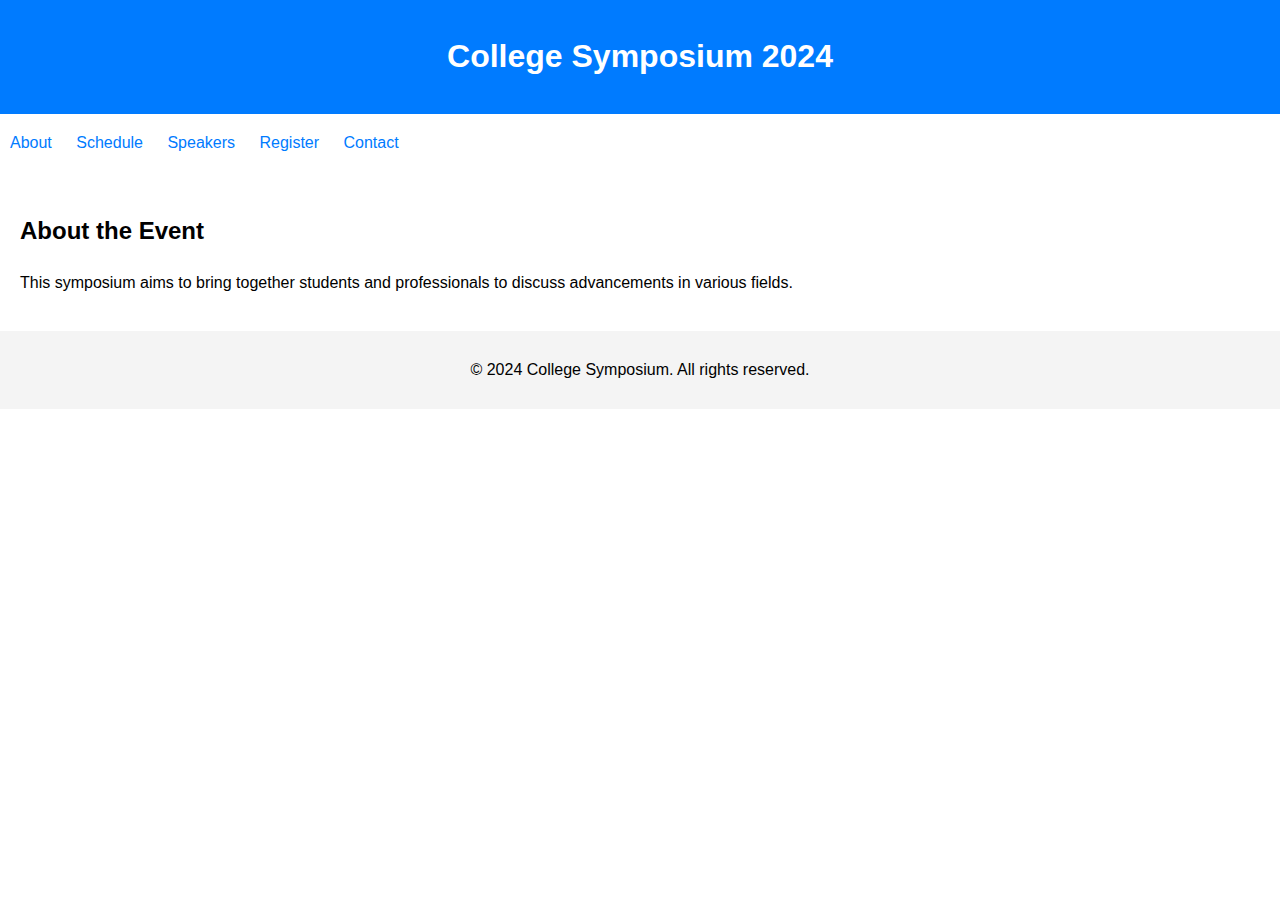
==== about.html @ 4edf69ec "Create about.html" ====
<!DOCTYPE html>
<html lang="en">
<head>
    <meta charset="UTF-8">
    <meta name="viewport" content="width=device-width, initial-scale=1.0">
    <title>About | College Symposium 2024</title>
    <link rel="stylesheet" href="styles.css">
</head>
<body>
    <header>
        <h1>College Symposium 2024</h1>
    </header>
    <nav>
        <ul>
            <li><a href="about.html">About</a></li>
            <li><a href="schedule.html">Schedule</a></li>
            <li><a href="speakers.html">Speakers</a></li>
            <li><a href="register.html">Register</a></li>
            <li><a href="contact.html">Contact</a></li>
        </ul>
    </nav>
    <main>
        <h2>About the Event</h2>
        <p>This symposium aims to bring together students and professionals to discuss advancements in various fields.</p>
    </main>
    <footer>
        <p>&copy; 2024 College Symposium. All rights reserved.</p>
    </footer>
</body>
</html>
---- styles.css ----
body {
    font-family: Arial, sans-serif;
    line-height: 1.6;
    margin: 0;
    padding: 0;
}

header {
    background: #007BFF;
    color: white;
    padding: 10px 0;
    text-align: center;
}

nav ul {
    list-style: none;
    padding: 0;
}

nav ul li {
    display: inline;
    margin: 0 10px;
}

nav a {
    color: #007BFF;
    text-decoration: none;
}

main {
    padding: 20px;
}

section {
    margin-bottom: 20px;
}

footer {
    text-align: center;
    padding: 10px 0;
    background: #f4f4f4;
}
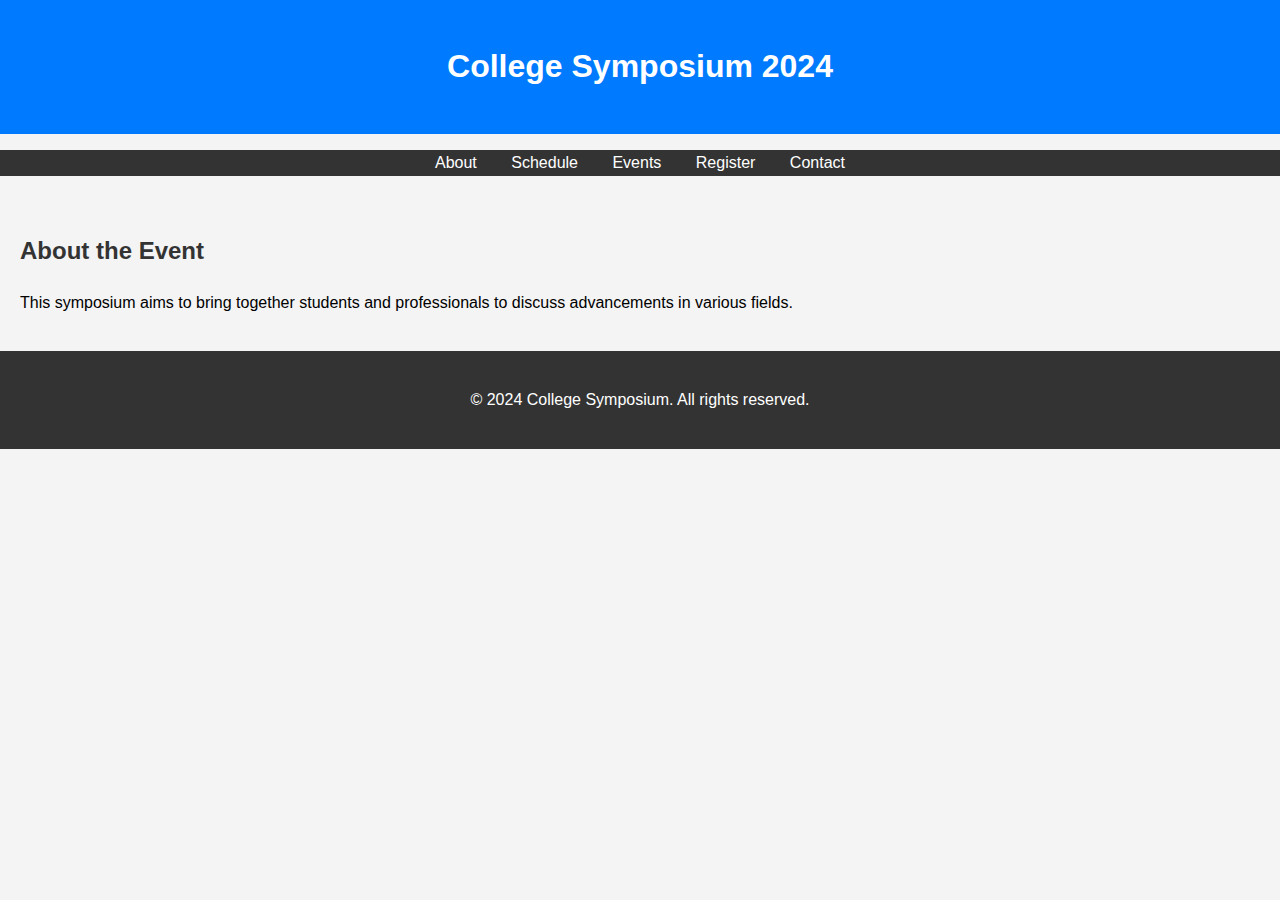
==== commit 8e9a9a38: "Update about.html" ====
--- a/about.html
+++ b/about.html
@@ -14,7 +14,7 @@
         <ul>
             <li><a href="about.html">About</a></li>
             <li><a href="schedule.html">Schedule</a></li>
-            <li><a href="speakers.html">Speakers</a></li>
+            <li><a href="events.html">Events</a></li>
             <li><a href="register.html">Register</a></li>
             <li><a href="contact.html">Contact</a></li>
         </ul>
--- a/styles.css
+++ b/styles.css
@@ -3,27 +3,33 @@
     line-height: 1.6;
     margin: 0;
     padding: 0;
+    background-color: #f4f4f4;
 }
 
 header {
     background: #007BFF;
     color: white;
-    padding: 10px 0;
+    padding: 20px 0;
     text-align: center;
+}
+
+nav {
+    background: #333;
 }
 
 nav ul {
     list-style: none;
     padding: 0;
+    text-align: center;
 }
 
 nav ul li {
     display: inline;
-    margin: 0 10px;
+    margin: 0 15px;
 }
 
 nav a {
-    color: #007BFF;
+    color: white;
     text-decoration: none;
 }
 
@@ -32,11 +38,51 @@
 }
 
 section {
-    margin-bottom: 20px;
+    background: white;
+    margin: 20px 0;
+    padding: 20px;
+    border-radius: 8px;
+    box-shadow: 0 2px 5px rgba(0, 0, 0, 0.1);
+}
+
+h2 {
+    color: #333;
+}
+
+form {
+    display: flex;
+    flex-direction: column;
+    max-width: 400px;
+    margin: 20px auto;
+}
+
+label {
+    margin-bottom: 5px;
+}
+
+input {
+    margin-bottom: 10px;
+    padding: 10px;
+    border: 1px solid #ccc;
+    border-radius: 4px;
+}
+
+button {
+    padding: 10px;
+    background: #007BFF;
+    color: white;
+    border: none;
+    border-radius: 4px;
+    cursor: pointer;
+}
+
+button:hover {
+    background: #0056b3;
 }
 
 footer {
     text-align: center;
-    padding: 10px 0;
-    background: #f4f4f4;
+    padding: 20px 0;
+    background: #333;
+    color: white;
 }
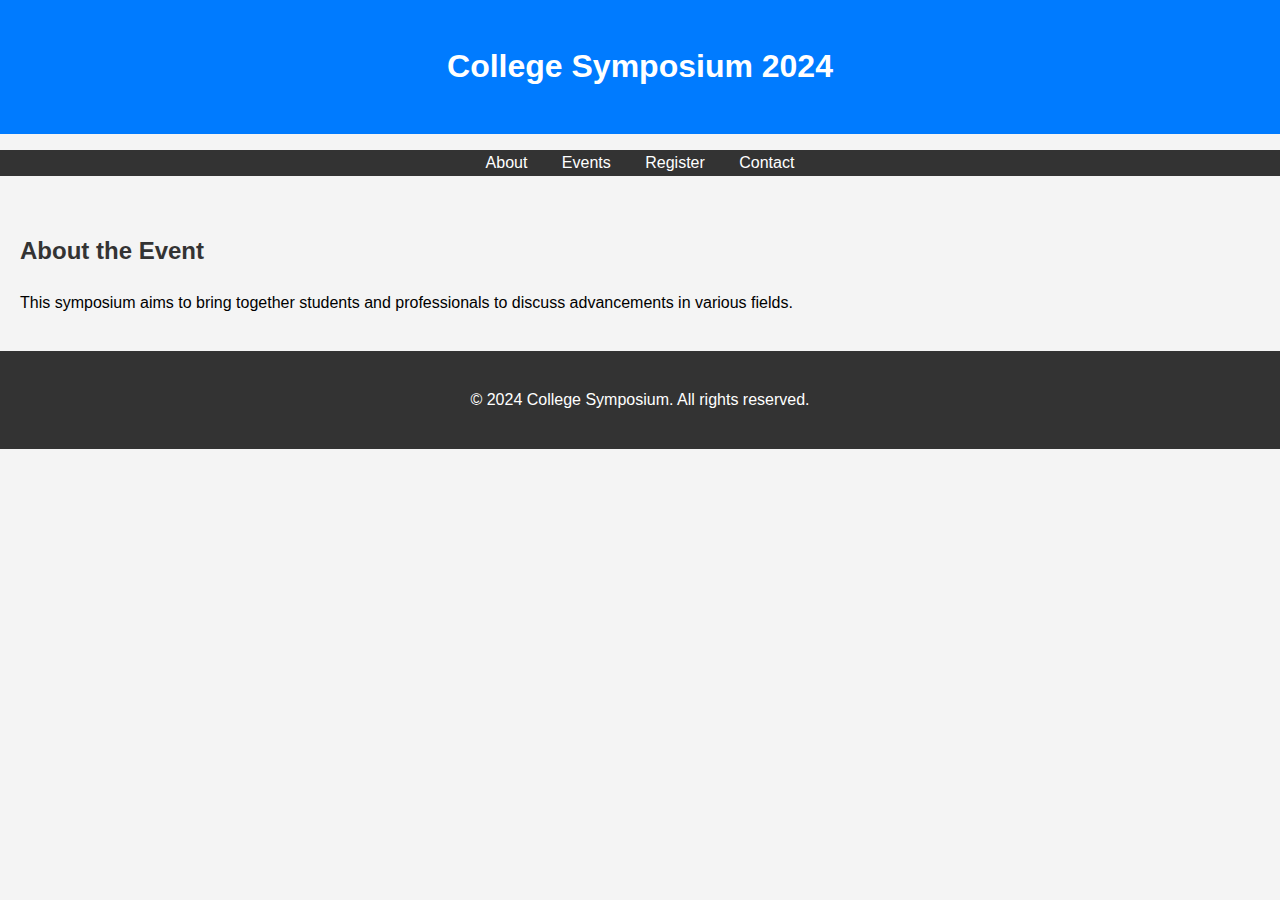
==== commit a71f6649: "Update about.html" ====
--- a/about.html
+++ b/about.html
@@ -13,7 +13,6 @@
     <nav>
         <ul>
             <li><a href="about.html">About</a></li>
-            <li><a href="schedule.html">Schedule</a></li>
             <li><a href="events.html">Events</a></li>
             <li><a href="register.html">Register</a></li>
             <li><a href="contact.html">Contact</a></li>
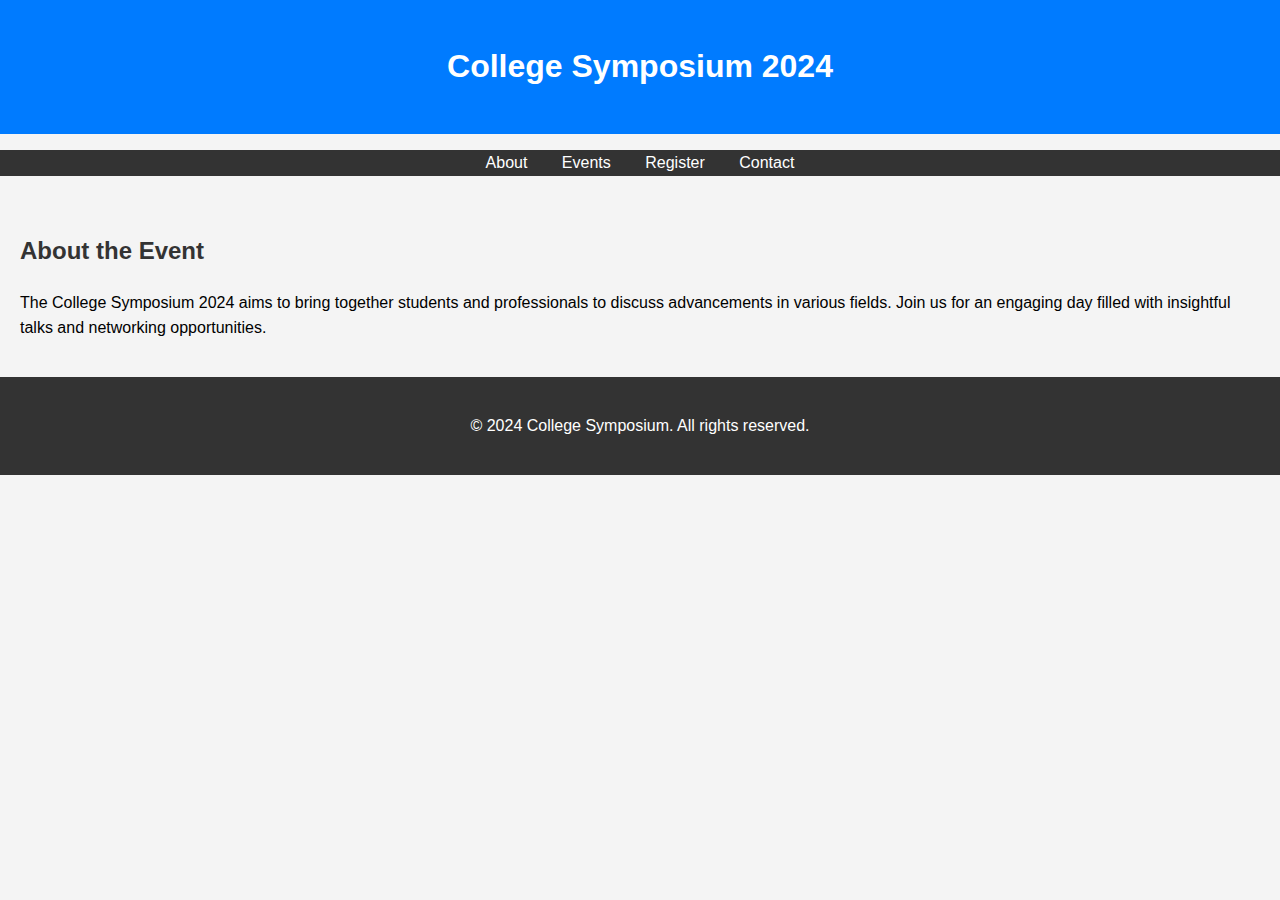
==== commit 2696e49a: "Update about.html" ====
--- a/about.html
+++ b/about.html
@@ -20,7 +20,7 @@
     </nav>
     <main>
         <h2>About the Event</h2>
-        <p>This symposium aims to bring together students and professionals to discuss advancements in various fields.</p>
+        <p>The College Symposium 2024 aims to bring together students and professionals to discuss advancements in various fields. Join us for an engaging day filled with insightful talks and networking opportunities.</p>
     </main>
     <footer>
         <p>&copy; 2024 College Symposium. All rights reserved.</p>
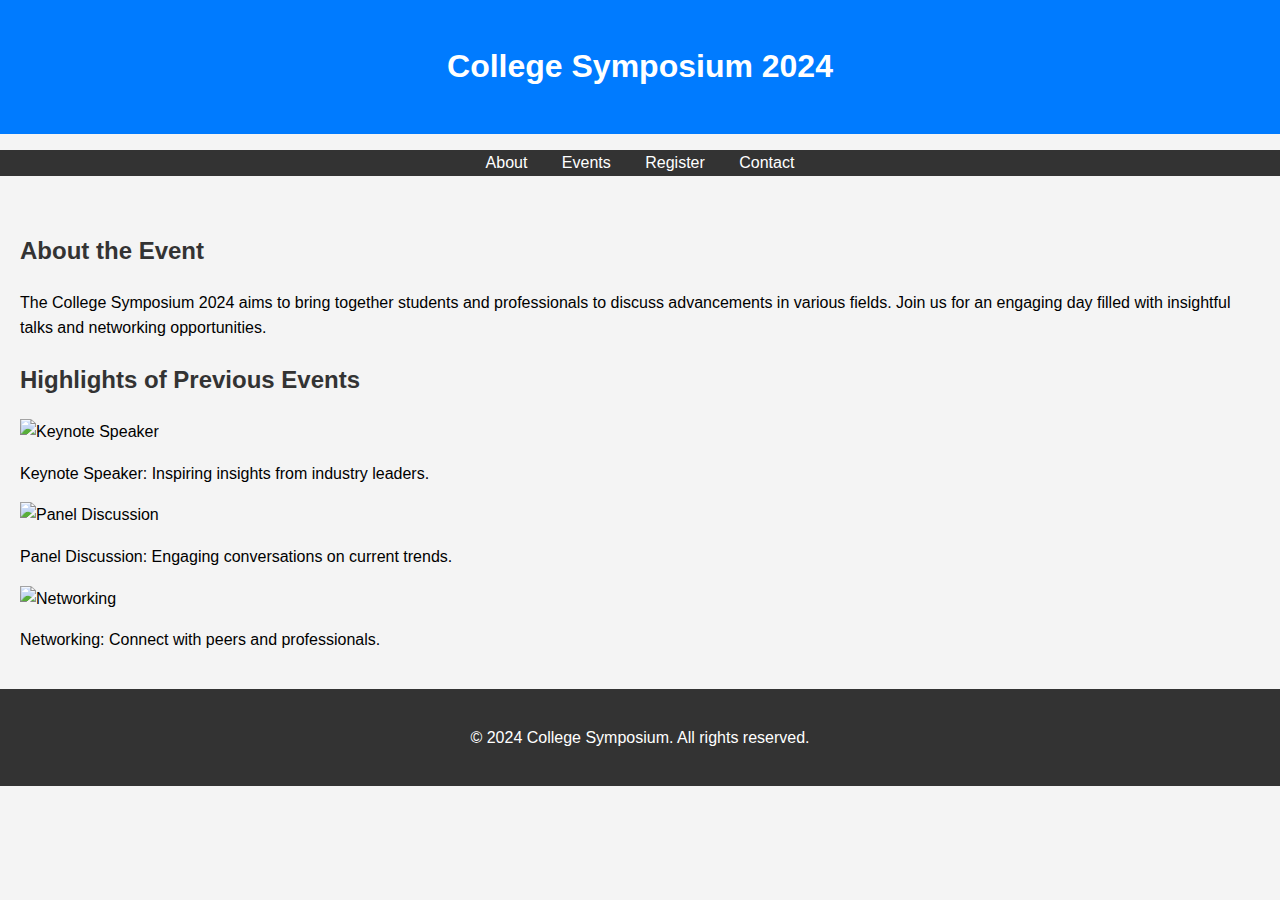
==== commit 3c355371: "Update about.html" ====
--- a/about.html
+++ b/about.html
@@ -19,8 +19,28 @@
         </ul>
     </nav>
     <main>
-        <h2>About the Event</h2>
-        <p>The College Symposium 2024 aims to bring together students and professionals to discuss advancements in various fields. Join us for an engaging day filled with insightful talks and networking opportunities.</p>
+        <section class="about">
+            <h2>About the Event</h2>
+            <p>The College Symposium 2024 aims to bring together students and professionals to discuss advancements in various fields. Join us for an engaging day filled with insightful talks and networking opportunities.</p>
+        </section>
+        
+        <section class="images">
+            <h2>Highlights of Previous Events</h2>
+            <div class="image-gallery">
+                <div class="image-container">
+                    <img src="image1.jpg" alt="Keynote Speaker" />
+                    <p>Keynote Speaker: Inspiring insights from industry leaders.</p>
+                </div>
+                <div class="image-container">
+                    <img src="image2.jpg" alt="Panel Discussion" />
+                    <p>Panel Discussion: Engaging conversations on current trends.</p>
+                </div>
+                <div class="image-container">
+                    <img src="image3.jpg" alt="Networking" />
+                    <p>Networking: Connect with peers and professionals.</p>
+                </div>
+            </div>
+        </section>
     </main>
     <footer>
         <p>&copy; 2024 College Symposium. All rights reserved.</p>
--- a/styles.css
+++ b/styles.css
@@ -1,3 +1,7 @@
+* {
+    box-sizing: border-box;
+}
+
 body {
     font-family: Arial, sans-serif;
     line-height: 1.6;
@@ -31,18 +35,15 @@
 nav a {
     color: white;
     text-decoration: none;
+    transition: color 0.3s ease;
+}
+
+nav a:hover {
+    color: #FFD700; /* Gold color on hover */
 }
 
 main {
     padding: 20px;
-}
-
-section {
-    background: white;
-    margin: 20px 0;
-    padding: 20px;
-    border-radius: 8px;
-    box-shadow: 0 2px 5px rgba(0, 0, 0, 0.1);
 }
 
 h2 {
@@ -54,6 +55,10 @@
     flex-direction: column;
     max-width: 400px;
     margin: 20px auto;
+    background: #fff;
+    padding: 20px;
+    border-radius: 8px;
+    box-shadow: 0 2px 5px rgba(0, 0, 0, 0.1);
 }
 
 label {
@@ -74,6 +79,7 @@
     border: none;
     border-radius: 4px;
     cursor: pointer;
+    transition: background 0.3s ease;
 }
 
 button:hover {
